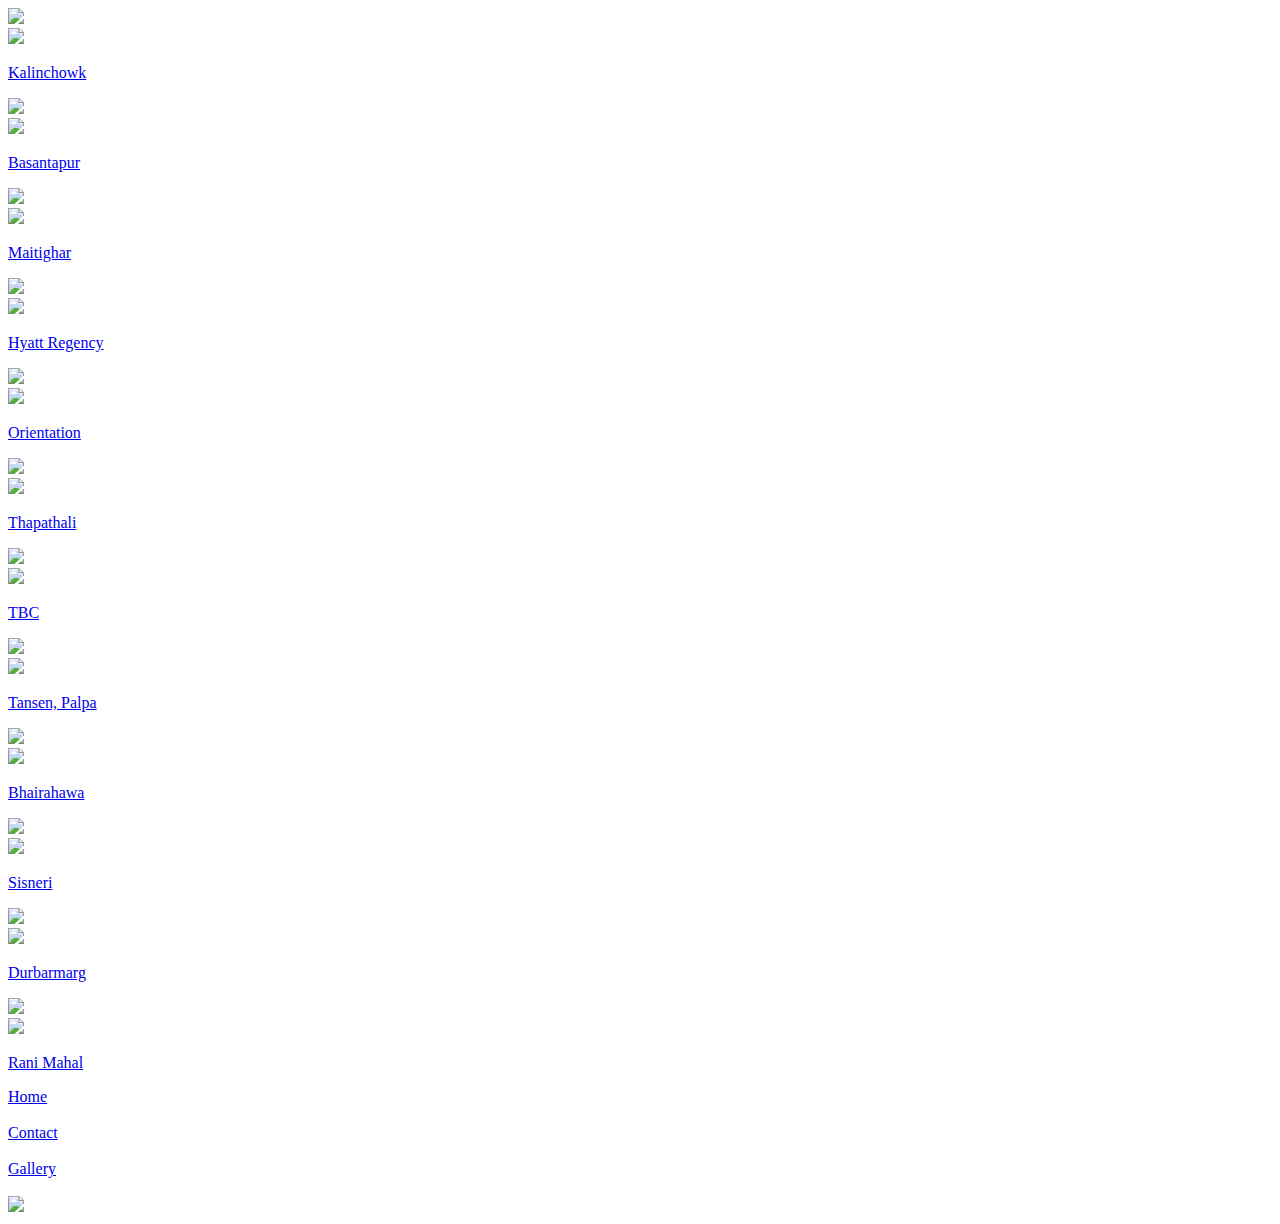
==== Gallery.html @ dee75527 "Add files via upload" ====
<!DOCTYPE html>
<html lang="en">
    <head>
        <meta charset="utf-8">
        <meta name="viewport" content="width=device-width, initial-scale=1.0">
        <title>Gallery</title>
        <link rel="stylesheet" type="text/css" href="assets/gallery.css">
        <link rel="shortcut icon" type="image/png" href="images/gallery.png">
    </head>
    <body>
        <div class="gallery">
            <a class="decorate" href="images/pic1.jpg"><div class="block"><img src="images/pic1.jpg" /><div class="flex"><img class="vector" src="images/location.png" /><p>Kalinchowk</p></div></div></a>
            <a class="decorate" href="images/pic2.jpg"><div class="block"><img src="images/pic2.jpg" /><div class="flex"><img class="vector" src="images/location.png" /><p>Basantapur</p></div></div></a>
            <a class="decorate" href="images/pic3.jpg"><div class="block"><img src="images/pic3.jpg" /><div class="flex"><img class="vector" src="images/location.png" /><p>Maitighar</p></div></div></a>
            <a class="decorate" href="images/pic4.jpg"><div class="block"><img src="images/pic4.jpg" /><div class="flex"><img class="vector" src="images/location.png" /><p>Hyatt Regency</p></div></div></a>
            <a class="decorate" href="images/pic5.jpg"><div class="block"><img src="images/pic5.jpg" /><div class="flex"><img class="vector" src="images/location.png" /><p>Orientation</p></div></div></a>
            <a class="decorate" href="images/pic6.jpg"><div class="block"><img src="images/pic6.jpg" /><div class="flex"><img class="vector" src="images/location.png" /><p>Thapathali</p></div></div></a>
            <a class="decorate" href="images/pic7.jpg"><div class="block"><img src="images/pic7.jpg" /><div class="flex"><img class="vector" src="images/location.png" /><p>TBC</p></div></div></a>
            <a class="decorate" href="images/pic8.jpg"><div class="block"><img src="images/pic8.jpg" /><div class="flex"><img class="vector" src="images/location.png" /><p>Tansen, Palpa</p></div></div></a>
            <a class="decorate" href="images/pic9.jpg"><div class="block"><img src="images/pic9.jpg" /><div class="flex"><img class="vector" src="images/location.png" /><p>Bhairahawa</p></div></div></a>
            <a class="decorate" href="images/pic10.jpg"><div class="block"><img src="images/pic10.jpg" /><div class="flex"><img class="vector" src="images/location.png" /><p>Sisneri</p></div></div></a>
            <a class="decorate" href="images/pic11.jpg"><div class="block"><img src="images/pic11.jpg" /><div class="flex"><img class="vector" src="images/location.png" /><p>Durbarmarg</p></div></div></a>
            <a class="decorate" href="images/pic12.jpg"><div class="block"><img src="images/pic12.jpg" /><div class="flex"><img class="vector" src="images/location.png" /><p>Rani Mahal</p></div></div></a>
        </div>
        <nav>
            <span><a href="MyProfile.html">Home</a></span><br/><br/>
            <span><a href="mailto:crestniraj@gmail.com" target="_blank">Contact</a></span><br/><br/>
            <span><a href="#">Gallery</a></span><br/><br/>
        </nav>
        <img src="images/flappy.gif" class="animate" />
    </body>
</html>
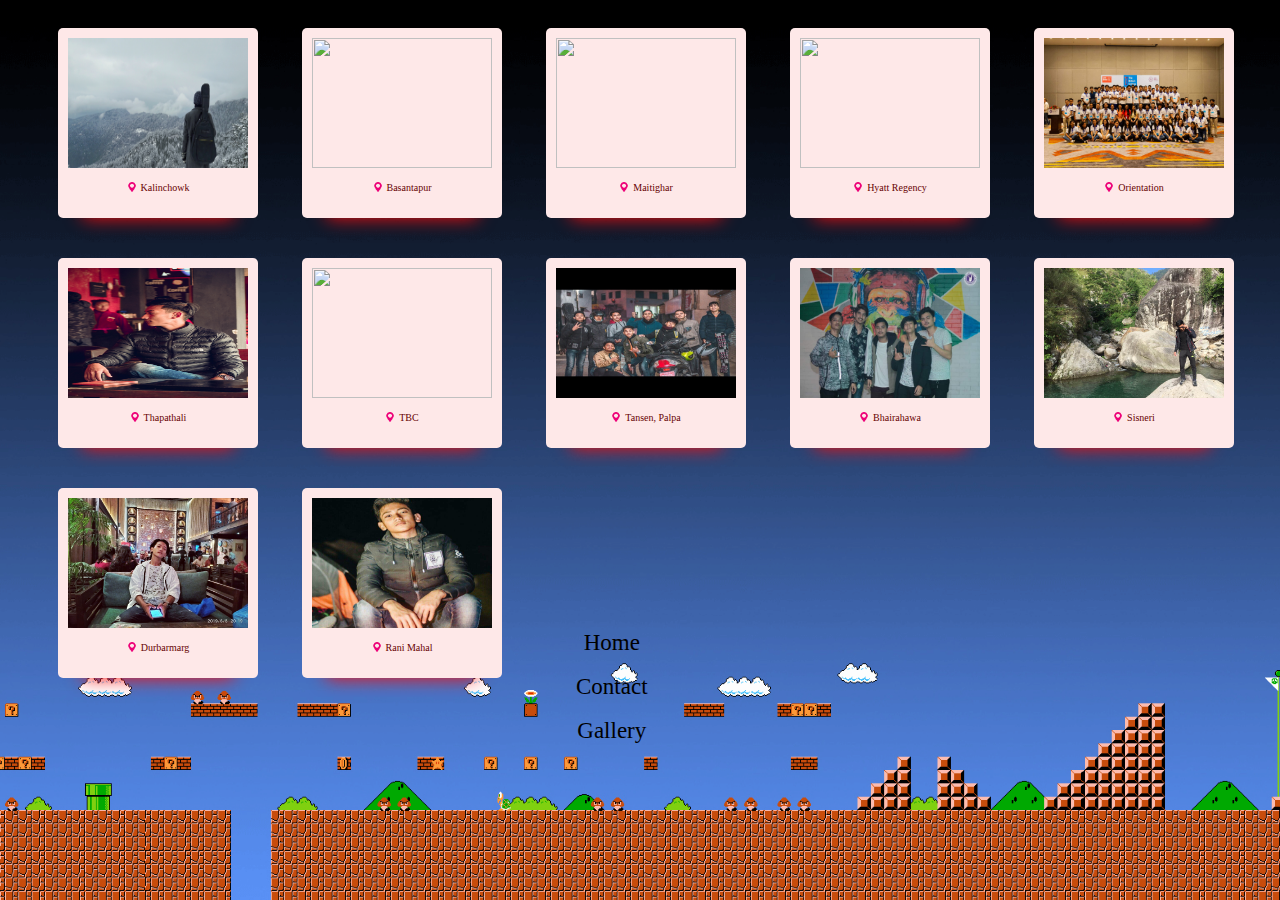
==== commit 2d03f10d: "Update Gallery.html" ====
--- a/Gallery.html
+++ b/Gallery.html
@@ -23,7 +23,7 @@
             <a class="decorate" href="images/pic12.jpg"><div class="block"><img src="images/pic12.jpg" /><div class="flex"><img class="vector" src="images/location.png" /><p>Rani Mahal</p></div></div></a>
         </div>
         <nav>
-            <span><a href="MyProfile.html">Home</a></span><br/><br/>
+            <span><a href="index.html">Home</a></span><br/><br/>
             <span><a href="mailto:crestniraj@gmail.com" target="_blank">Contact</a></span><br/><br/>
             <span><a href="#">Gallery</a></span><br/><br/>
         </nav>
--- a/assets/gallery.css
+++ b/assets/gallery.css
@@ -0,0 +1,86 @@
+html {
+    background: url(../images/bg.gif) no-repeat center center fixed;
+    background-size: cover;
+}
+@font-face {
+    font-family: "Press Start 2P";
+    src: url("assets/PressStart2P-Regular.ttf") format('truetype');
+}
+nav {
+    position: absolute;
+    top: 70%;
+    left: 45%;
+    text-align: center;
+}
+nav span {
+    font-family: "Press Start 2P";
+    font-size: 23px;
+}
+nav span a {
+    color: black;
+    text-decoration: none;
+}
+nav span a:hover {
+    color: #ff8114;
+    cursor: pointer;
+}
+
+@-webkit-keyframes run {
+  from{
+      right:100%;
+  }
+  to{
+      right:0%;
+  }
+}
+
+.animate {
+    position: absolute;
+    -webkit-animation: run 10s linear infinite;
+    top: 68%;
+    height: 5%;
+    width: 5%;
+}
+.decorate {
+    text-decoration: none;
+    color: #670202;
+}
+.decor:hover {
+    text-decoration: underline;
+}
+.gallery {
+    display: inline-block;
+    margin-left: 30px;
+}
+.gallery .block {
+    display: inline-block;
+    text-align: center;
+    margin: 20px;
+    padding: 10px 10px 50px 10px;
+    background-color: #fee8e8;
+    border-radius: 5px;
+    height: 130px;
+    width: 180px;
+    transition: 0.3s;
+    box-shadow: 0px 25px 17px -25px #fa0d0d;
+}
+.gallery div:hover {
+    transform: scale(1.12);
+}
+.gallery img {
+    object-fit: fill;
+    height: 100%;
+    width: 100%;
+}
+.gallery p {
+    font-family: "Press Start 2P";
+    font-size: 10px;
+}
+.flex {
+    display: inline-flex;
+}
+.vector {
+    width: 10px !important;
+    height: 10px !important;
+    padding: 10px 4px 0px 0px;
+}
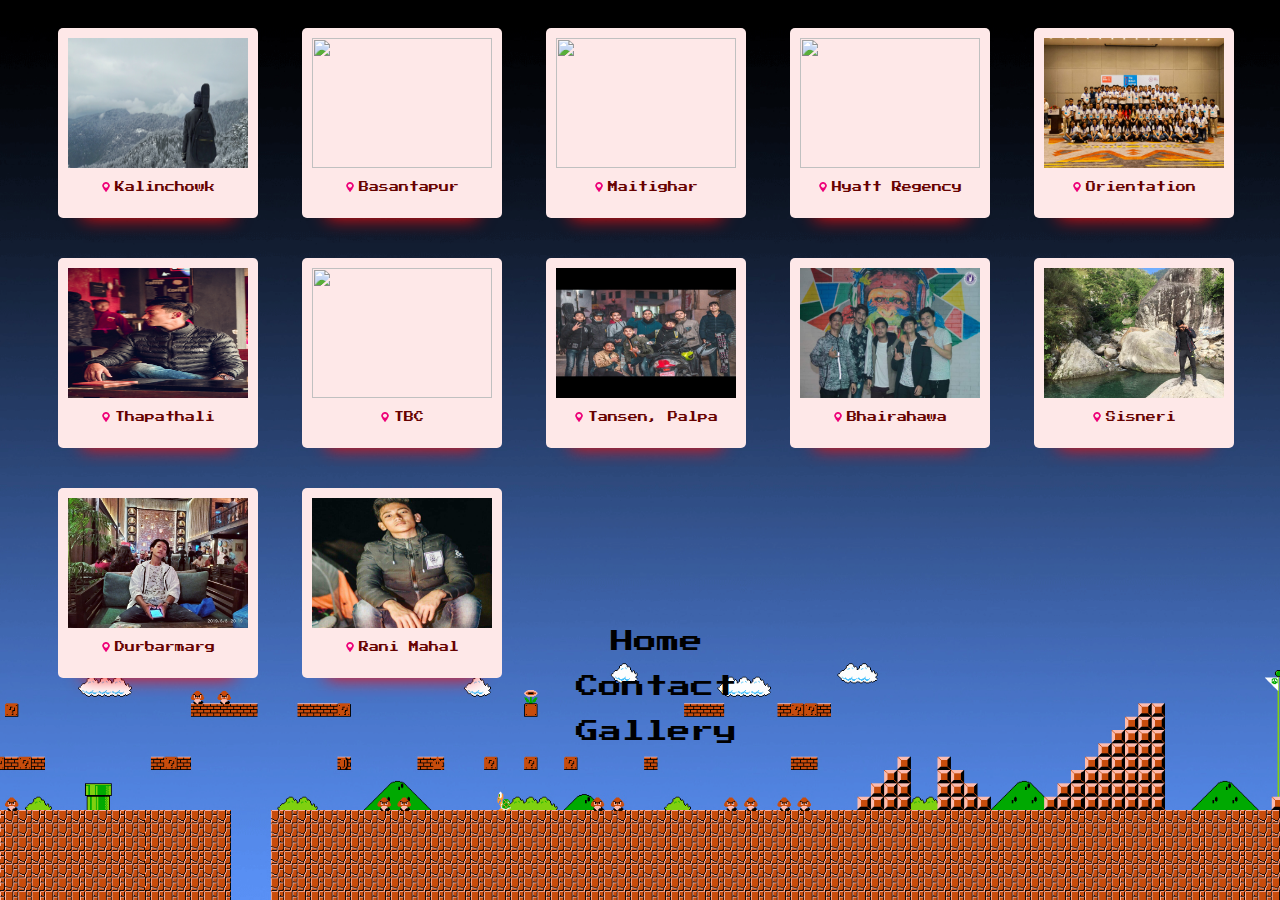
==== commit 5b889888: "Update Gallery.html" ====
--- a/Gallery.html
+++ b/Gallery.html
@@ -11,11 +11,11 @@
         <div class="gallery">
             <a class="decorate" href="images/pic1.jpg"><div class="block"><img src="images/pic1.jpg" /><div class="flex"><img class="vector" src="images/location.png" /><p>Kalinchowk</p></div></div></a>
             <a class="decorate" href="images/pic2.jpg"><div class="block"><img src="images/pic2.jpg" /><div class="flex"><img class="vector" src="images/location.png" /><p>Basantapur</p></div></div></a>
-            <a class="decorate" href="images/pic3.jpg"><div class="block"><img src="images/pic3.jpg" /><div class="flex"><img class="vector" src="images/location.png" /><p>Maitighar</p></div></div></a>
+            <a class="decorate" href="images/pic3.JPG"><div class="block"><img src="images/pic3.JPG" /><div class="flex"><img class="vector" src="images/location.png" /><p>Maitighar</p></div></div></a>
             <a class="decorate" href="images/pic4.jpg"><div class="block"><img src="images/pic4.jpg" /><div class="flex"><img class="vector" src="images/location.png" /><p>Hyatt Regency</p></div></div></a>
             <a class="decorate" href="images/pic5.jpg"><div class="block"><img src="images/pic5.jpg" /><div class="flex"><img class="vector" src="images/location.png" /><p>Orientation</p></div></div></a>
             <a class="decorate" href="images/pic6.jpg"><div class="block"><img src="images/pic6.jpg" /><div class="flex"><img class="vector" src="images/location.png" /><p>Thapathali</p></div></div></a>
-            <a class="decorate" href="images/pic7.jpg"><div class="block"><img src="images/pic7.jpg" /><div class="flex"><img class="vector" src="images/location.png" /><p>TBC</p></div></div></a>
+            <a class="decorate" href="images/pic7.JPG"><div class="block"><img src="images/pic7.JPG" /><div class="flex"><img class="vector" src="images/location.png" /><p>TBC</p></div></div></a>
             <a class="decorate" href="images/pic8.jpg"><div class="block"><img src="images/pic8.jpg" /><div class="flex"><img class="vector" src="images/location.png" /><p>Tansen, Palpa</p></div></div></a>
             <a class="decorate" href="images/pic9.jpg"><div class="block"><img src="images/pic9.jpg" /><div class="flex"><img class="vector" src="images/location.png" /><p>Bhairahawa</p></div></div></a>
             <a class="decorate" href="images/pic10.jpg"><div class="block"><img src="images/pic10.jpg" /><div class="flex"><img class="vector" src="images/location.png" /><p>Sisneri</p></div></div></a>
--- a/assets/gallery.css
+++ b/assets/gallery.css
@@ -4,7 +4,7 @@
 }
 @font-face {
     font-family: "Press Start 2P";
-    src: url("assets/PressStart2P-Regular.ttf") format('truetype');
+    src: url("PressStart2P-Regular.ttf") format('truetype');
 }
 nav {
     position: absolute;
